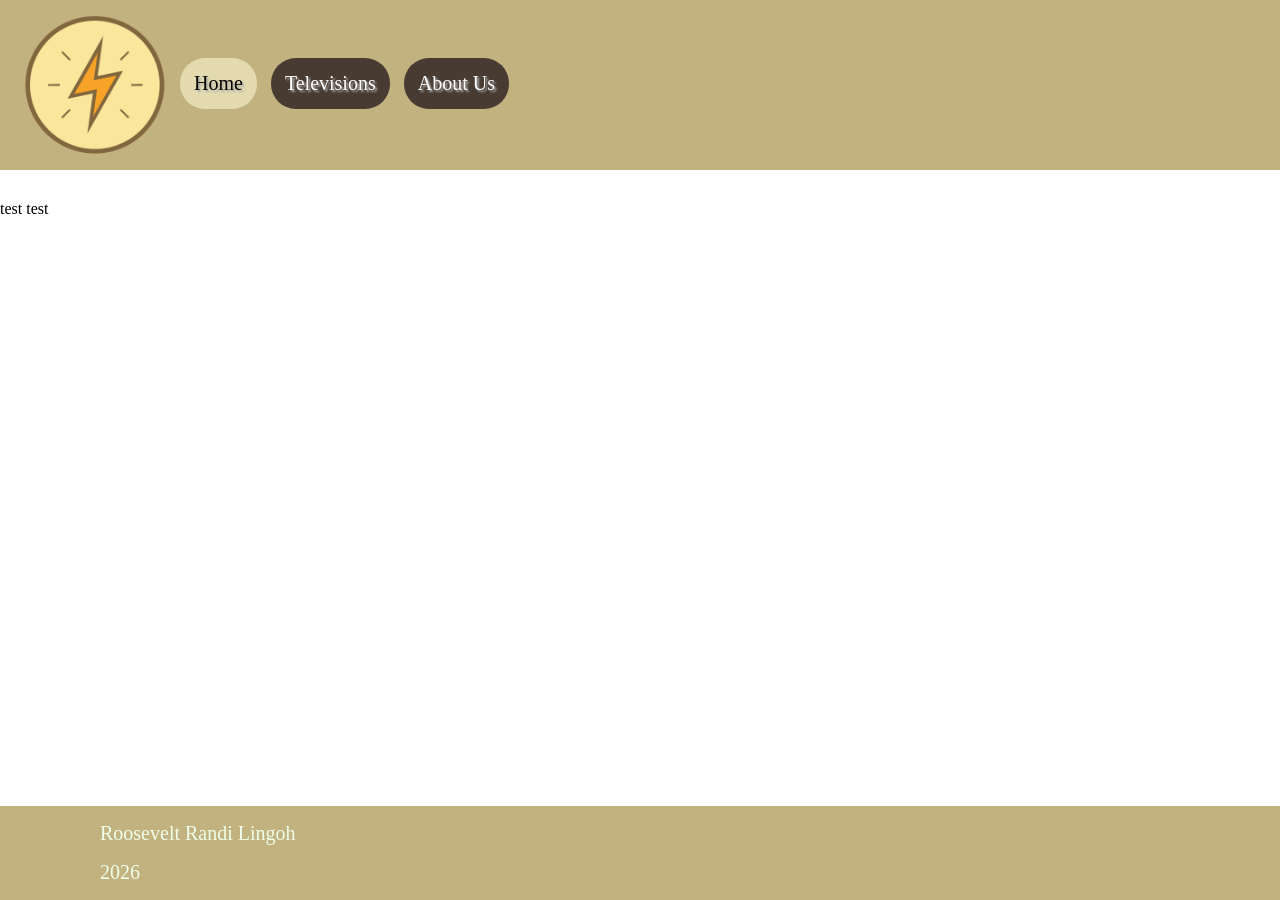
==== T_01_BAEC/index.html @ 574f0cf0 "Rename home.html to index.html" ====
<html>
<head>

	<title>Appliance Energy Consumption</title>
	<meta charset="utf-8" />
	<meta name="description" content="Data Visualisation" />
	<meta name="keywords"    content="BAEC T_01 web" />
	<meta name="author"      content="Roosevelt" />
	<link href="BEstyle.css" rel="stylesheet" type="text/css" />
	<script type="text/javascript" src="BE.js"></script>
	
</head>
<body>
	<header>
		<img src="PowerIcon.png" width="150" height="150" onclick="goHome()">
		<ul>
			<li><a class=main id="active" href="#" onclick="goHome()">Home</a></li>
			<li><a class=main href="#" onclick="goTelevisions()">Televisions</a></li>
			<li><a class=main href="#" onclick="goAboutUs()">About Us</a></li>
			
		</ul>





	</header>
	test
	
	
	
	

	
	
	
	
	
	
	
	
	
	
	
	
	test
	
	
	
	
	<footer>
		<p><a href="#">Roosevelt Randi Lingoh</a></p>
		<p><a href="#">2026</a></p>
	</footer>
</body>


</html>
---- T_01_BAEC/BEstyle.css ----
//**--------------Dropdown----------------**//

header ul li {
  position: relative;
}

.dropdown-menu {
  display: none;
  position: absolute;
  top: 100%;
  left: 0;
  background: #fff;
  list-style: none;
  margin: 0;
  padding: 0;
  min-width: 150px;
  box-shadow: 0 2px 5px rgba(0,0,0,0.2);
  z-index: 999;
}

.dropdown:hover .dropdown-menu {
  display: block;
}

.dropdown-menu li a {
  display: block;
  width: 100%;
  padding: 10px;
  color: #333;
  text-decoration: none;
}

.dropdown-menu li a:hover {
  background: #f0f0f0;
}


/*-------------------Main Contents---------------*/

body{
	min-height: 100vh;
	margin: 0;
	display: grid;
	grid-template-rows: auto 1fr auto;

}

home-block{
	color:black;
	background-color:#C0BA94;
	padding:10px;
	margin:100px;
	width:80%;
	display: inline-block;
	height:100% auto;
	box-shadow:3px 3px 3px 2px #797979;
	margin-bottom:80px;
	border-radius:25px;
}


home-block h2{
	font-size:200%;
	font-family:Arial;
	text-align:center;
}

home-block h2 clr{
	color:#38C501;
	text-shadow:2px 2px 2px #aaaaaa;
}

home-block h2.act{
	color:#CFFEBC;
	text-shadow:2px 2px 2px #aaaaaa;
	font-family:Arial;
}

home-block aside{
	margin-top:30px;
	float:right;
	width:40%;
	text-decoration:none;
	color:black;
	background-color:#E3DBAF;
	padding:40px;
	box-shadow:3px 3px 3px 2px #797979;
	border-radius:25px;
}

home-block aside.left{
	float:left;
	width:35%;
}


home-block aside h1{
	font-size:60px;
	padding-top:0px;
}

home-block aside h3{
	font-size:32px;
}

form{
	text-align:center;
	font-size:30px;
	background-color:#E3DBAF;
	padding:10px;
	margin:10px;
	box-shadow:3px 3px 3px 2px #797979;
	border-radius:25px;
}

form h1{
	text-align:center;
	font-size:60px;
	padding:20px;
}
/*--------------Information Gathering------------------*/
emlbtn{
	display:flex;
	float:none;
	font-size:40px;
	color:white;
	text-decoration:none;
	background-color:#38C501;
	padding:10px;
	border-radius:20px;
	margin:0 auto;
	width:20%;
	margin-top:20px;
	margin-bottom:10px;
}

emlbtn a{
	text-decoration:none;
	margin:0 auto;
	color:#F9FAFA;
}

table{
	background-color:#8FFF63;
	font-family:arial;
	float:none;
	margin-left:auto;
	margin-right:auto;
}

home-block img.profile{
	float: none;
	display:block;
	margin: auto;
	width:30%;
	border-style:groove;
	padding:20px;
}

home-block img{
	float:left;
	width:50%;
}

#txtboxh{
	height:30px;
	font-size:30px;
}

#pdtimg{
	float: none;
	display:block;
	margin: auto;
	width:29%;
	padding:20px;
	display:inline-block;
	border-radius:25px;
}

section{
	float:right;
	font-size:40px;
	padding-left:20px;
	font-size:60px;
}

iframe.map{
	float:right;
	border-radius:25px;
	margin-top:20px;
	width:100%;
	height:50%;
	display:inline-block;
}

iframe.yt{
	float:left;
	border-radius:25px;
	margin-top:20px;
	width:100%;
	height:50%;
	display:inline-block;
}

/*----------------------Header & Footer-----------------------------------------*/

logo{
 font-size: 50px;
  color: white;
  font-family: Courier;
  margin-right: 60px; 
}

header{
	min-height: 50px;
	display: flex;              
	align-items: center;       
	justify-content: flex-start;
	background-color: #C2B280;
	margin-bottom: 30px;
	overflow: visible;          
	padding: 10px 20px;         


}

header ul{
	padding:10px;
	list-style-type:none;
}
header ul li{
	display:inline-block;
	position:relative;
}

header a.main{
	float: left;
	font-size: 20px;
	color: white;
	text-shadow:2px 2px 2px #aaaaaa;
	text-align: center;
	padding: 14px 14px;
	text-decoration: none;
	border-radius:25px;
	background-color:#483C32;
	margin-right:10px;
}

header a.main:hover{
	background-color:#ACD0B4;
	border-radius: 25px;
}


#active{
	background-color:#E3DBAF;
	color:#010101;
}


footer{
	min-height:50px;
	background-color: #C2B280;

}

footer a{
	margin-left:100px;
	margin-top:auto;
	font-size:20px;
	color:#EFFEE9;
	text-decoration:none;
	height:20%;
}

footer a:hover {
	color: #3DE8FE;
}

/*-------------------Fade Animation-----------------------*/

.fade {
  opacity: 1;
  transition: opacity 0.5s ease; /* adjust speed */
}

.fade.hidden {
  opacity: 0;
}
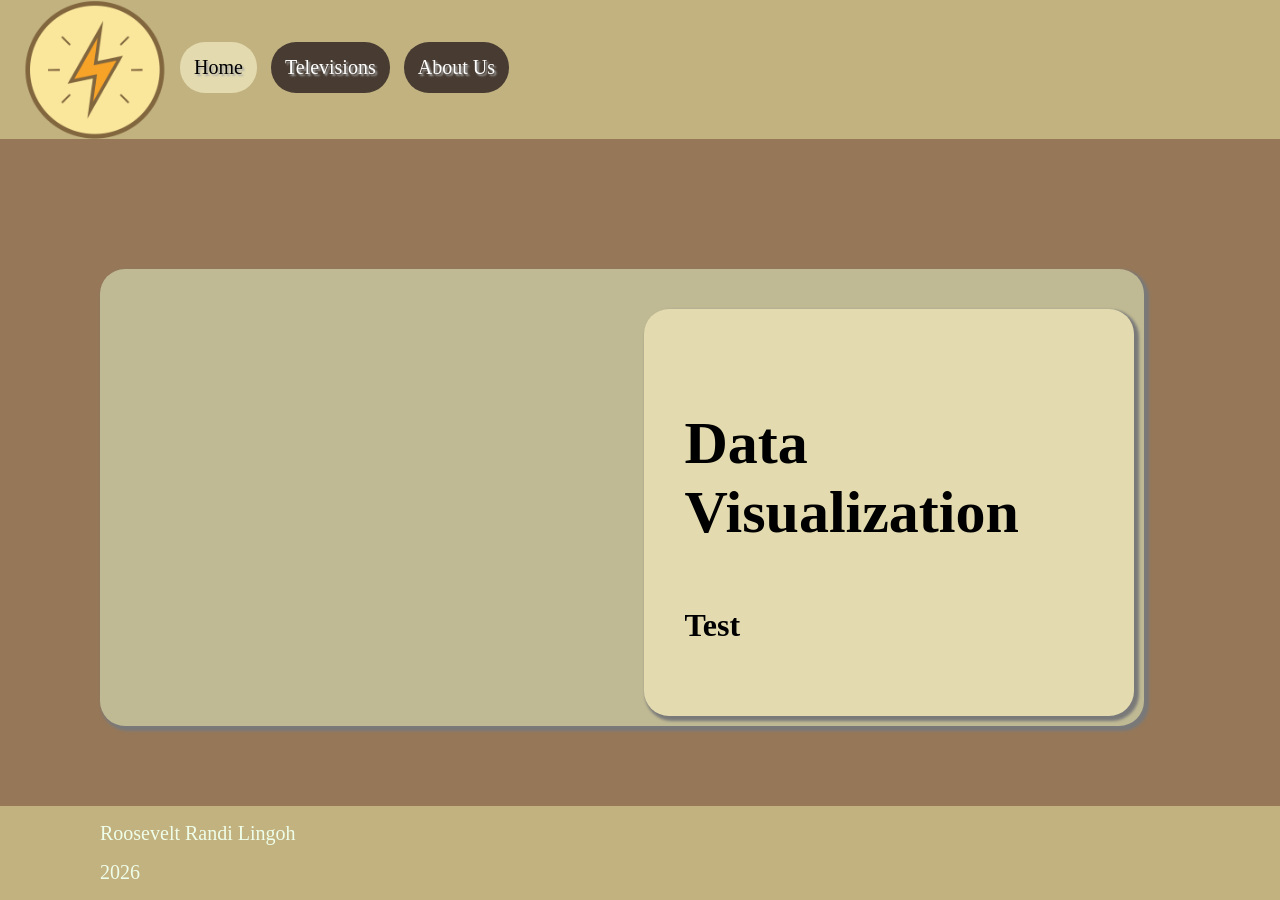
==== commit 91ed2671: "Update index.html with new home block Added a home block with data visualization content." ====
--- a/T_01_BAEC/index.html
+++ b/T_01_BAEC/index.html
@@ -25,26 +25,12 @@
 
 
 	</header>
-	test
-	
-	
-	
-	
-
-	
-	
-	
-	
-	
-	
-	
-	
-	
-	
-	
-	
-	test
-	
+<home-block class="index">
+	<aside>
+		<h1><p>Data Visualization </p></h1>
+		<h3><p>Test</p></h3>
+	</aside>
+</home-block>
 	
 	
 	
--- a/T_01_BAEC/BEstyle.css
+++ b/T_01_BAEC/BEstyle.css
@@ -38,6 +38,7 @@
 /*-------------------Main Contents---------------*/
 
 body{
+	background-color: #967859;
 	min-height: 100vh;
 	margin: 0;
 	display: grid;
@@ -103,42 +104,6 @@
 	font-size:32px;
 }
 
-form{
-	text-align:center;
-	font-size:30px;
-	background-color:#E3DBAF;
-	padding:10px;
-	margin:10px;
-	box-shadow:3px 3px 3px 2px #797979;
-	border-radius:25px;
-}
-
-form h1{
-	text-align:center;
-	font-size:60px;
-	padding:20px;
-}
-/*--------------Information Gathering------------------*/
-emlbtn{
-	display:flex;
-	float:none;
-	font-size:40px;
-	color:white;
-	text-decoration:none;
-	background-color:#38C501;
-	padding:10px;
-	border-radius:20px;
-	margin:0 auto;
-	width:20%;
-	margin-top:20px;
-	margin-bottom:10px;
-}
-
-emlbtn a{
-	text-decoration:none;
-	margin:0 auto;
-	color:#F9FAFA;
-}
 
 table{
 	background-color:#8FFF63;
@@ -184,23 +149,6 @@
 	font-size:60px;
 }
 
-iframe.map{
-	float:right;
-	border-radius:25px;
-	margin-top:20px;
-	width:100%;
-	height:50%;
-	display:inline-block;
-}
-
-iframe.yt{
-	float:left;
-	border-radius:25px;
-	margin-top:20px;
-	width:100%;
-	height:50%;
-	display:inline-block;
-}
 
 /*----------------------Header & Footer-----------------------------------------*/
 
@@ -277,14 +225,5 @@
 	color: #3DE8FE;
 }
 
-/*-------------------Fade Animation-----------------------*/
-
-.fade {
-  opacity: 1;
-  transition: opacity 0.5s ease; /* adjust speed */
-}
-
-.fade.hidden {
-  opacity: 0;
-}
-
+
+
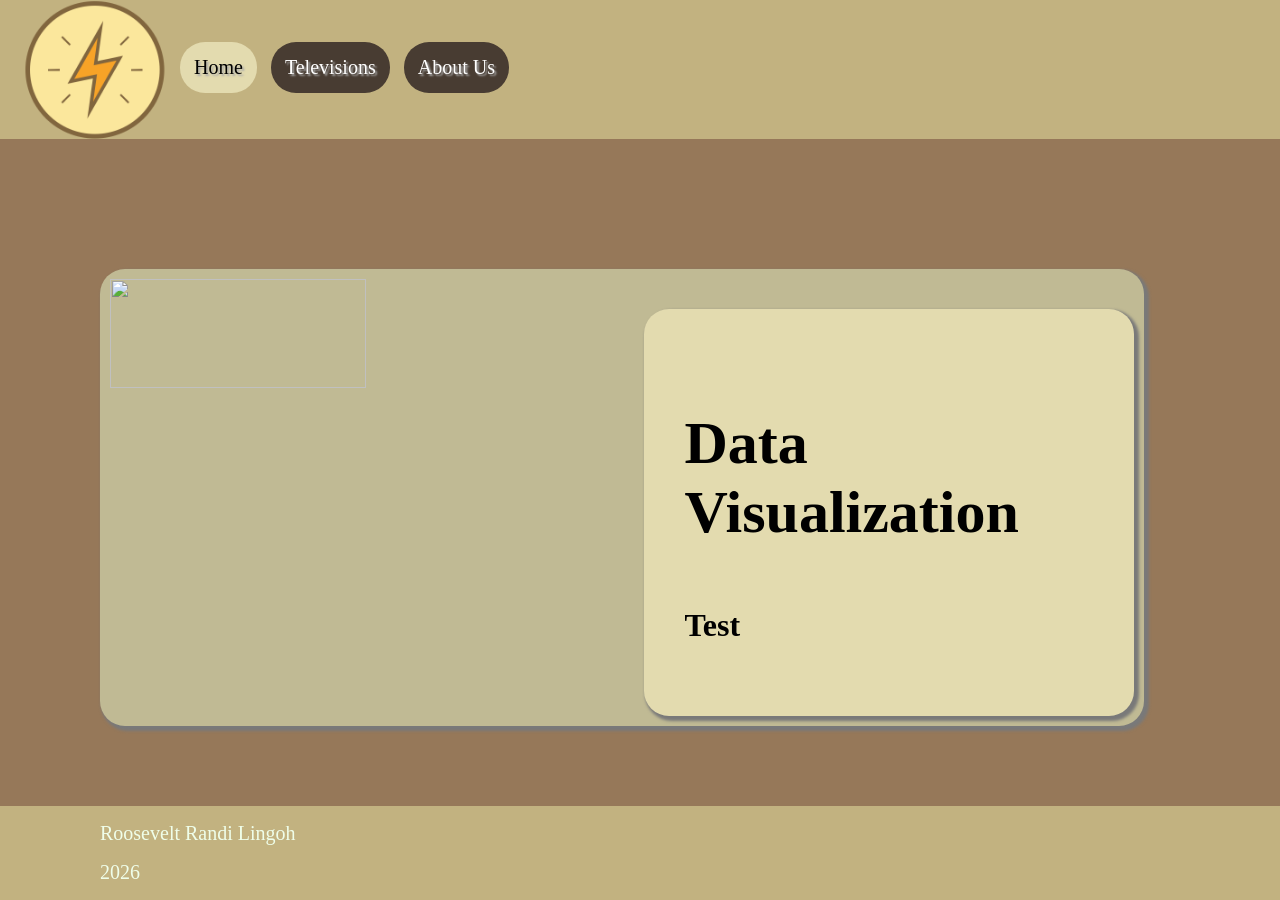
==== commit c4af48a9: "Update index.html" ====
--- a/T_01_BAEC/index.html
+++ b/T_01_BAEC/index.html
@@ -26,6 +26,7 @@
 
 	</header>
 <home-block class="index">
+	<img src="beigeTV.png">
 	<aside>
 		<h1><p>Data Visualization </p></h1>
 		<h3><p>Test</p></h3>
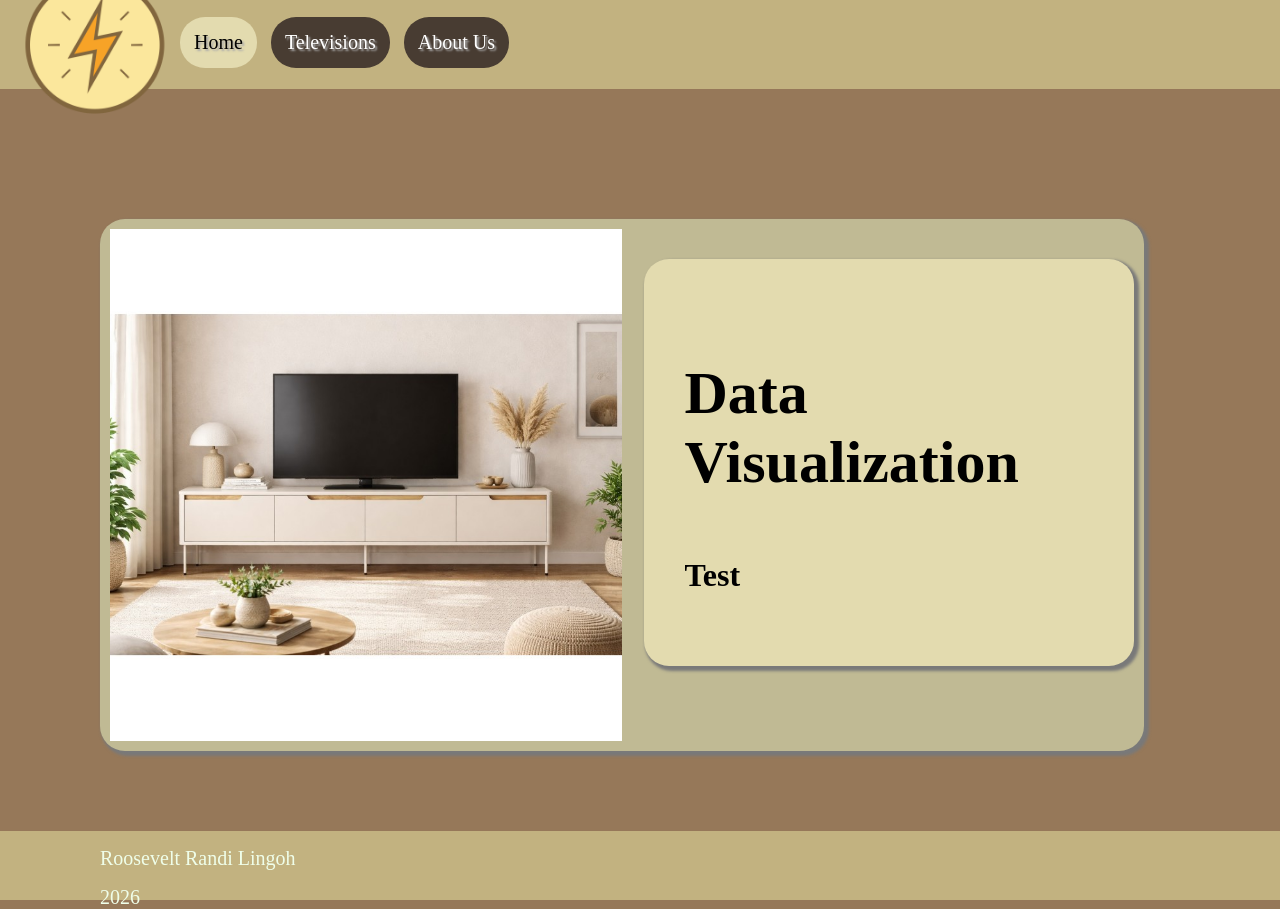
==== commit 6d5e85dd: "Fix image source and clean up index.html Updated image source for beige TV and cleaned up HTML struc" ====
--- a/T_01_BAEC/index.html
+++ b/T_01_BAEC/index.html
@@ -26,7 +26,7 @@
 
 	</header>
 <home-block class="index">
-	<img src="beigeTV.png">
+	<img src="beigeTV.jpg">
 	<aside>
 		<h1><p>Data Visualization </p></h1>
 		<h3><p>Test</p></h3>
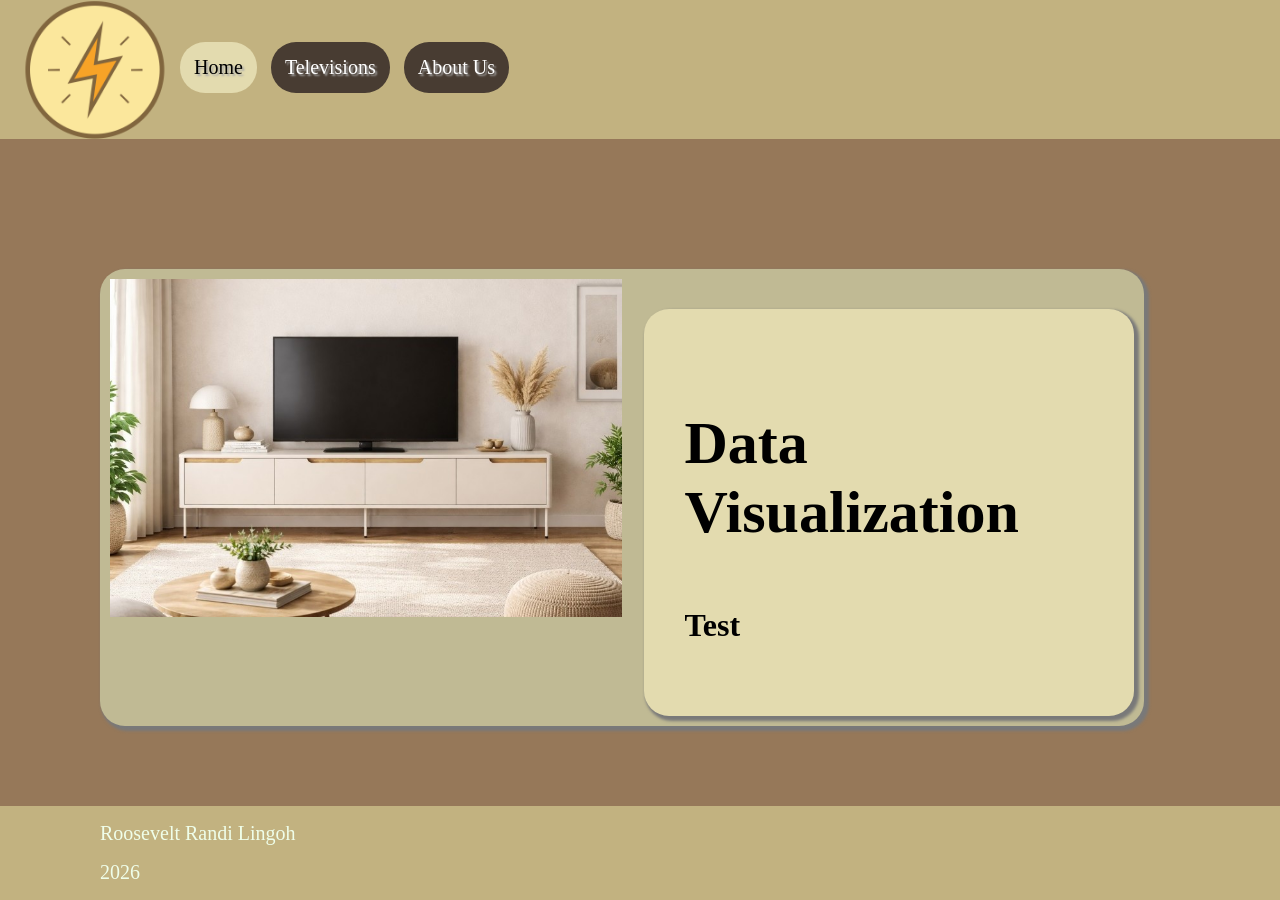
==== commit 28eb205e: "Update index.html" ====
--- a/T_01_BAEC/index.html
+++ b/T_01_BAEC/index.html
@@ -12,7 +12,7 @@
 </head>
 <body>
 	<header>
-		<img src="PowerIcon.png" width="150" height="150" onclick="goHome()">
+		<img src="images/PowerIcon.png" width="150" height="150" onclick="goHome()">
 		<ul>
 			<li><a class=main id="active" href="#" onclick="goHome()">Home</a></li>
 			<li><a class=main href="#" onclick="goTelevisions()">Televisions</a></li>
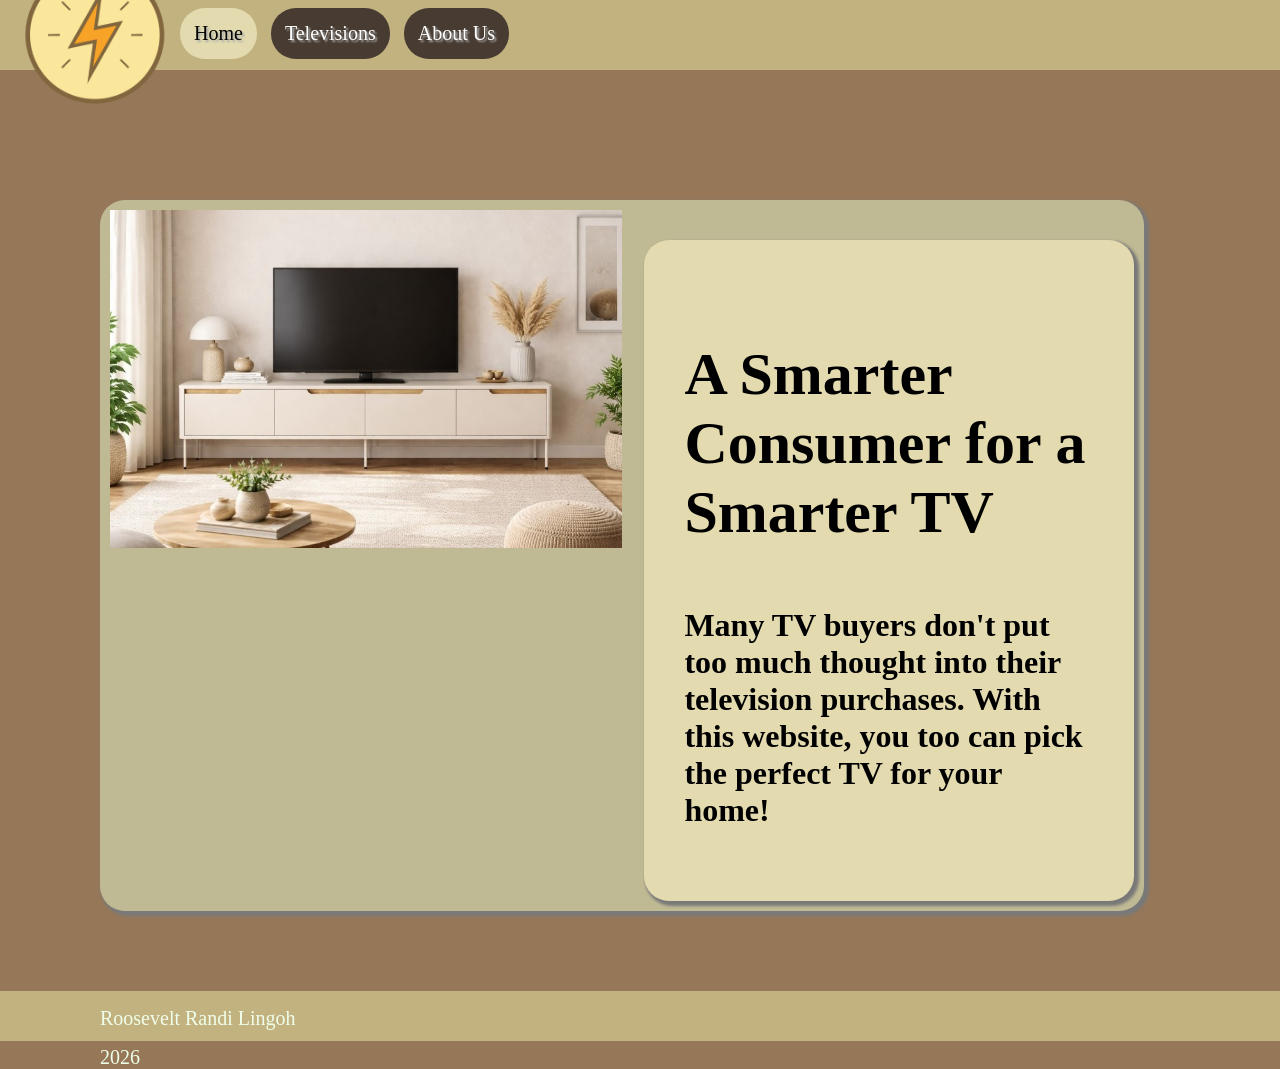
==== commit bc8b99f6: "Revise content in index.html for better clarity Updated the content in the home block to provide a m" ====
--- a/T_01_BAEC/index.html
+++ b/T_01_BAEC/index.html
@@ -26,10 +26,10 @@
 
 	</header>
 <home-block class="index">
-	<img src="beigeTV.jpg">
+	<img src="images/beigeTV.jpg">
 	<aside>
-		<h1><p>Data Visualization </p></h1>
-		<h3><p>Test</p></h3>
+		<h1><p>A Smarter Consumer for a Smarter TV </p></h1>
+		<h3><p>Many TV buyers don't put too much thought into their television purchases. With this website, you too can pick the perfect TV for your home!</p></h3>
 	</aside>
 </home-block>
 	
